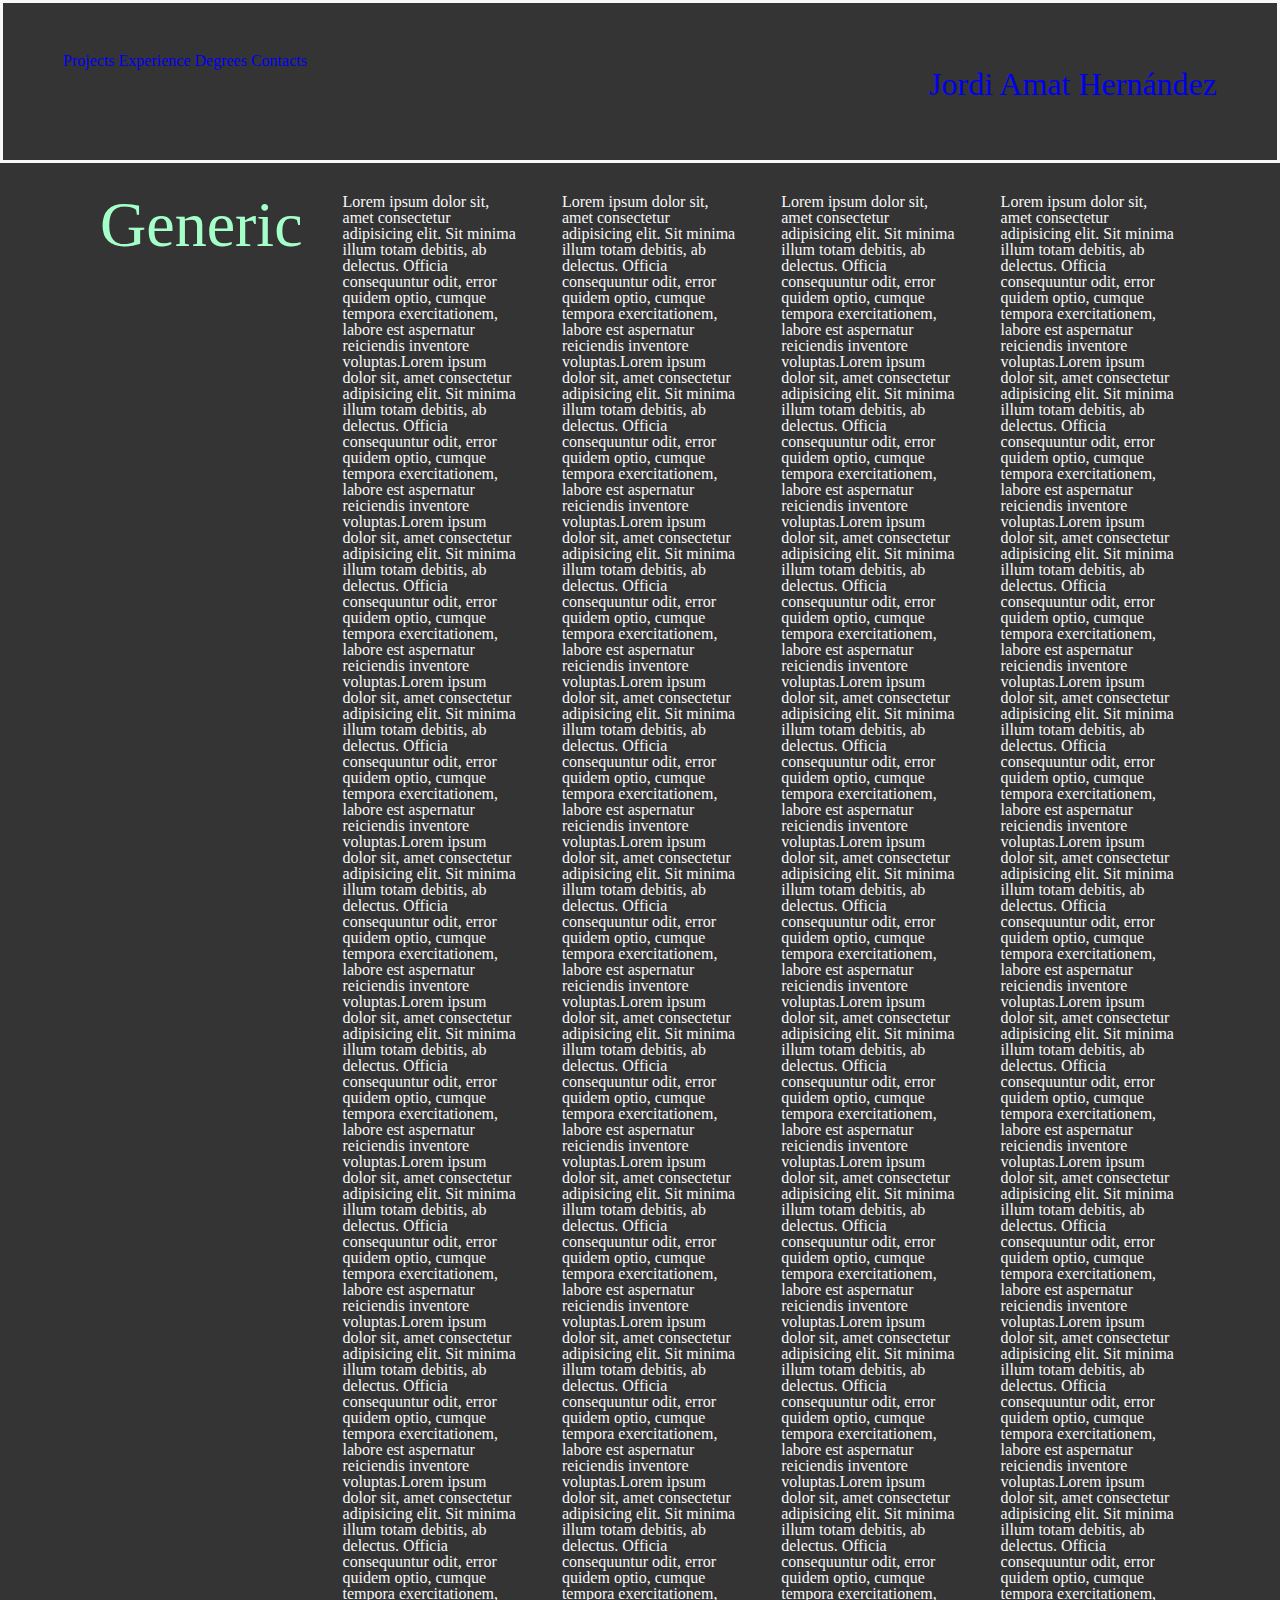
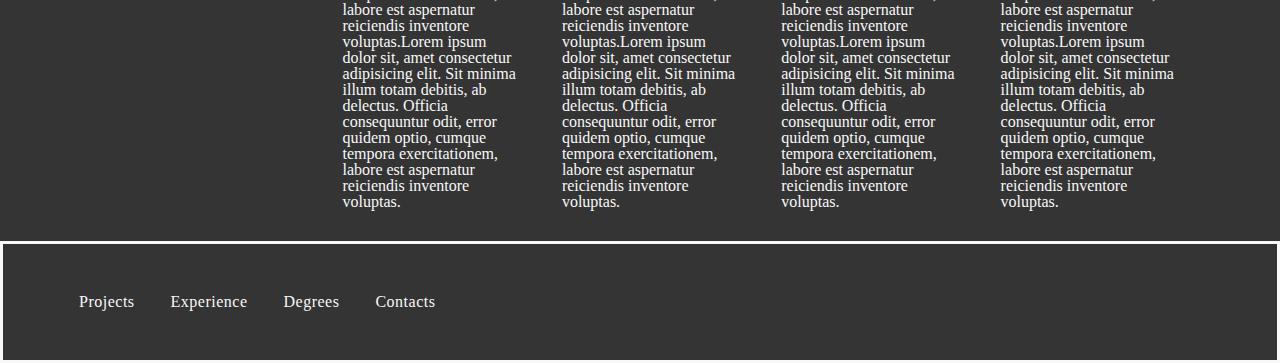
==== Articles.html @ d5c5204f "Repurposed the project to be my CV" ====
<!DOCTYPE html>
<html lang="en">
<head>
  <meta charset="UTF-8">
    <meta http-equiv="X-UA-Compatible" content="IE=edge">
    <title>Generic</title>
    <meta name="viewport" content="width=device-width, initial-scale=1.0">
    <link rel="stylesheet" href ="Format\format.css">
</head>

<body>
  <header>
    <div>
      <a class="white:hover" href=Articles.html>Projects</a>
      <a class="white:hover" href=Articles.html>Experience</a>
      <a class="white:hover" href=Articles.html>Degrees</a>
      <a class="white:hover" href=Articles.html>Contacts</a>
      
    </div>

    <div>
    <h2><a href=index.html>Jordi Amat Hernández</a></h2>
    
    </div>

  </header>

  <main>
    <div><h1>Generic</h1></div>
      <div><p> Lorem ipsum dolor sit, amet consectetur adipisicing elit. Sit minima illum totam debitis, ab delectus. 
          Officia consequuntur odit, error quidem optio, cumque tempora exercitationem, labore est aspernatur 
          reiciendis inventore voluptas.Lorem ipsum dolor sit, amet consectetur adipisicing elit. Sit minima illum totam debitis, ab delectus. 
          Officia consequuntur odit, error quidem optio, cumque tempora exercitationem, labore est aspernatur 
          reiciendis inventore voluptas.Lorem ipsum dolor sit, amet consectetur adipisicing elit. Sit minima illum totam debitis, ab delectus. 
          Officia consequuntur odit, error quidem optio, cumque tempora exercitationem, labore est aspernatur 
          reiciendis inventore voluptas.Lorem ipsum dolor sit, amet consectetur adipisicing elit. Sit minima illum totam debitis, ab delectus. 
          Officia consequuntur odit, error quidem optio, cumque tempora exercitationem, labore est aspernatur 
          reiciendis inventore voluptas.Lorem ipsum dolor sit, amet consectetur adipisicing elit. Sit minima illum totam debitis, ab delectus. 
          Officia consequuntur odit, error quidem optio, cumque tempora exercitationem, labore est aspernatur 
          reiciendis inventore voluptas.Lorem ipsum dolor sit, amet consectetur adipisicing elit. Sit minima illum totam debitis, ab delectus. 
          Officia consequuntur odit, error quidem optio, cumque tempora exercitationem, labore est aspernatur 
          reiciendis inventore voluptas.Lorem ipsum dolor sit, amet consectetur adipisicing elit. Sit minima illum totam debitis, ab delectus. 
          Officia consequuntur odit, error quidem optio, cumque tempora exercitationem, labore est aspernatur 
          reiciendis inventore voluptas.Lorem ipsum dolor sit, amet consectetur adipisicing elit. Sit minima illum totam debitis, ab delectus. 
          Officia consequuntur odit, error quidem optio, cumque tempora exercitationem, labore est aspernatur 
          reiciendis inventore voluptas.Lorem ipsum dolor sit, amet consectetur adipisicing elit. Sit minima illum totam debitis, ab delectus. 
          Officia consequuntur odit, error quidem optio, cumque tempora exercitationem, labore est aspernatur 
          reiciendis inventore voluptas.Lorem ipsum dolor sit, amet consectetur adipisicing elit. Sit minima illum totam debitis, ab delectus. 
          Officia consequuntur odit, error quidem optio, cumque tempora exercitationem, labore est aspernatur 
          reiciendis inventore voluptas.</p></div>
      <div><p> Lorem ipsum dolor sit, amet consectetur adipisicing elit. Sit minima illum totam debitis, ab delectus. 
          Officia consequuntur odit, error quidem optio, cumque tempora exercitationem, labore est aspernatur 
          reiciendis inventore voluptas.Lorem ipsum dolor sit, amet consectetur adipisicing elit. Sit minima illum totam debitis, ab delectus. 
          Officia consequuntur odit, error quidem optio, cumque tempora exercitationem, labore est aspernatur 
          reiciendis inventore voluptas.Lorem ipsum dolor sit, amet consectetur adipisicing elit. Sit minima illum totam debitis, ab delectus. 
          Officia consequuntur odit, error quidem optio, cumque tempora exercitationem, labore est aspernatur 
          reiciendis inventore voluptas.Lorem ipsum dolor sit, amet consectetur adipisicing elit. Sit minima illum totam debitis, ab delectus. 
          Officia consequuntur odit, error quidem optio, cumque tempora exercitationem, labore est aspernatur 
          reiciendis inventore voluptas.Lorem ipsum dolor sit, amet consectetur adipisicing elit. Sit minima illum totam debitis, ab delectus. 
          Officia consequuntur odit, error quidem optio, cumque tempora exercitationem, labore est aspernatur 
          reiciendis inventore voluptas.Lorem ipsum dolor sit, amet consectetur adipisicing elit. Sit minima illum totam debitis, ab delectus. 
          Officia consequuntur odit, error quidem optio, cumque tempora exercitationem, labore est aspernatur 
          reiciendis inventore voluptas.Lorem ipsum dolor sit, amet consectetur adipisicing elit. Sit minima illum totam debitis, ab delectus. 
          Officia consequuntur odit, error quidem optio, cumque tempora exercitationem, labore est aspernatur 
          reiciendis inventore voluptas.Lorem ipsum dolor sit, amet consectetur adipisicing elit. Sit minima illum totam debitis, ab delectus. 
          Officia consequuntur odit, error quidem optio, cumque tempora exercitationem, labore est aspernatur 
          reiciendis inventore voluptas.Lorem ipsum dolor sit, amet consectetur adipisicing elit. Sit minima illum totam debitis, ab delectus. 
          Officia consequuntur odit, error quidem optio, cumque tempora exercitationem, labore est aspernatur 
          reiciendis inventore voluptas.Lorem ipsum dolor sit, amet consectetur adipisicing elit. Sit minima illum totam debitis, ab delectus. 
          Officia consequuntur odit, error quidem optio, cumque tempora exercitationem, labore est aspernatur 
          reiciendis inventore voluptas.</p></div>
      <div><p> Lorem ipsum dolor sit, amet consectetur adipisicing elit. Sit minima illum totam debitis, ab delectus. 
          Officia consequuntur odit, error quidem optio, cumque tempora exercitationem, labore est aspernatur 
          reiciendis inventore voluptas.Lorem ipsum dolor sit, amet consectetur adipisicing elit. Sit minima illum totam debitis, ab delectus. 
          Officia consequuntur odit, error quidem optio, cumque tempora exercitationem, labore est aspernatur 
          reiciendis inventore voluptas.Lorem ipsum dolor sit, amet consectetur adipisicing elit. Sit minima illum totam debitis, ab delectus. 
          Officia consequuntur odit, error quidem optio, cumque tempora exercitationem, labore est aspernatur 
          reiciendis inventore voluptas.Lorem ipsum dolor sit, amet consectetur adipisicing elit. Sit minima illum totam debitis, ab delectus. 
          Officia consequuntur odit, error quidem optio, cumque tempora exercitationem, labore est aspernatur 
          reiciendis inventore voluptas.Lorem ipsum dolor sit, amet consectetur adipisicing elit. Sit minima illum totam debitis, ab delectus. 
          Officia consequuntur odit, error quidem optio, cumque tempora exercitationem, labore est aspernatur 
          reiciendis inventore voluptas.Lorem ipsum dolor sit, amet consectetur adipisicing elit. Sit minima illum totam debitis, ab delectus. 
          Officia consequuntur odit, error quidem optio, cumque tempora exercitationem, labore est aspernatur 
          reiciendis inventore voluptas.Lorem ipsum dolor sit, amet consectetur adipisicing elit. Sit minima illum totam debitis, ab delectus. 
          Officia consequuntur odit, error quidem optio, cumque tempora exercitationem, labore est aspernatur 
          reiciendis inventore voluptas.Lorem ipsum dolor sit, amet consectetur adipisicing elit. Sit minima illum totam debitis, ab delectus. 
          Officia consequuntur odit, error quidem optio, cumque tempora exercitationem, labore est aspernatur 
          reiciendis inventore voluptas.Lorem ipsum dolor sit, amet consectetur adipisicing elit. Sit minima illum totam debitis, ab delectus. 
          Officia consequuntur odit, error quidem optio, cumque tempora exercitationem, labore est aspernatur 
          reiciendis inventore voluptas.Lorem ipsum dolor sit, amet consectetur adipisicing elit. Sit minima illum totam debitis, ab delectus. 
          Officia consequuntur odit, error quidem optio, cumque tempora exercitationem, labore est aspernatur 
          reiciendis inventore voluptas.</p></div>
      <div><p> Lorem ipsum dolor sit, amet consectetur adipisicing elit. Sit minima illum totam debitis, ab delectus. 
          Officia consequuntur odit, error quidem optio, cumque tempora exercitationem, labore est aspernatur 
          reiciendis inventore voluptas.Lorem ipsum dolor sit, amet consectetur adipisicing elit. Sit minima illum totam debitis, ab delectus. 
          Officia consequuntur odit, error quidem optio, cumque tempora exercitationem, labore est aspernatur 
          reiciendis inventore voluptas.Lorem ipsum dolor sit, amet consectetur adipisicing elit. Sit minima illum totam debitis, ab delectus. 
          Officia consequuntur odit, error quidem optio, cumque tempora exercitationem, labore est aspernatur 
          reiciendis inventore voluptas.Lorem ipsum dolor sit, amet consectetur adipisicing elit. Sit minima illum totam debitis, ab delectus. 
          Officia consequuntur odit, error quidem optio, cumque tempora exercitationem, labore est aspernatur 
          reiciendis inventore voluptas.Lorem ipsum dolor sit, amet consectetur adipisicing elit. Sit minima illum totam debitis, ab delectus. 
          Officia consequuntur odit, error quidem optio, cumque tempora exercitationem, labore est aspernatur 
          reiciendis inventore voluptas.Lorem ipsum dolor sit, amet consectetur adipisicing elit. Sit minima illum totam debitis, ab delectus. 
          Officia consequuntur odit, error quidem optio, cumque tempora exercitationem, labore est aspernatur 
          reiciendis inventore voluptas.Lorem ipsum dolor sit, amet consectetur adipisicing elit. Sit minima illum totam debitis, ab delectus. 
          Officia consequuntur odit, error quidem optio, cumque tempora exercitationem, labore est aspernatur 
          reiciendis inventore voluptas.Lorem ipsum dolor sit, amet consectetur adipisicing elit. Sit minima illum totam debitis, ab delectus. 
          Officia consequuntur odit, error quidem optio, cumque tempora exercitationem, labore est aspernatur 
          reiciendis inventore voluptas.Lorem ipsum dolor sit, amet consectetur adipisicing elit. Sit minima illum totam debitis, ab delectus. 
          Officia consequuntur odit, error quidem optio, cumque tempora exercitationem, labore est aspernatur 
          reiciendis inventore voluptas.Lorem ipsum dolor sit, amet consectetur adipisicing elit. Sit minima illum totam debitis, ab delectus. 
          Officia consequuntur odit, error quidem optio, cumque tempora exercitationem, labore est aspernatur 
          reiciendis inventore voluptas.</p></div>
  </main>

  <footer>
    <div>
        <a class="white white:hover" href=Templates\Articles.html>Projects</a>
        <a class="white white:hover" href=Templates\Articles.html>Experience</a>
        <a class="white white:hover" href=Templates\Articles.html>Degrees</a>
        <a class="white white:hover" href=Templates\Articles.html>Contacts</a>  
    </div>
  </footer>
</body>
</html>
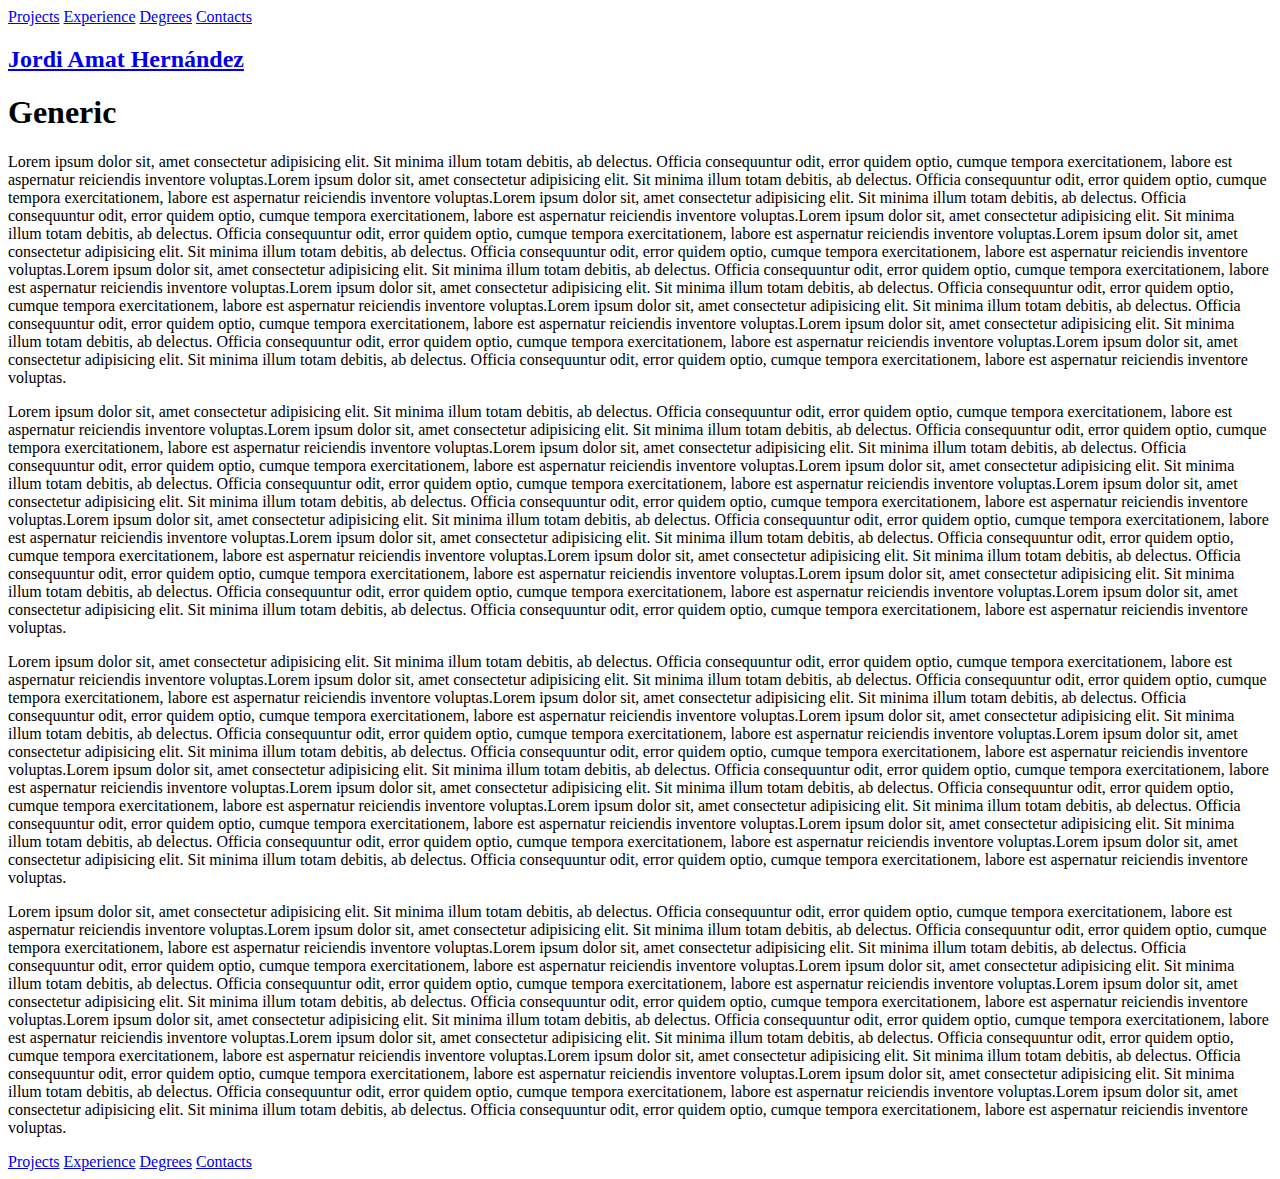
==== commit ac6e5b25: "Update Articles.html" ====
--- a/Articles.html
+++ b/Articles.html
@@ -5,7 +5,7 @@
     <meta http-equiv="X-UA-Compatible" content="IE=edge">
     <title>Generic</title>
     <meta name="viewport" content="width=device-width, initial-scale=1.0">
-    <link rel="stylesheet" href ="Format\format.css">
+    <link rel="stylesheet" href ="*\Format\format.css">
 </head>
 
 <body>
@@ -122,4 +122,4 @@
     </div>
   </footer>
 </body>
-</html>+</html>
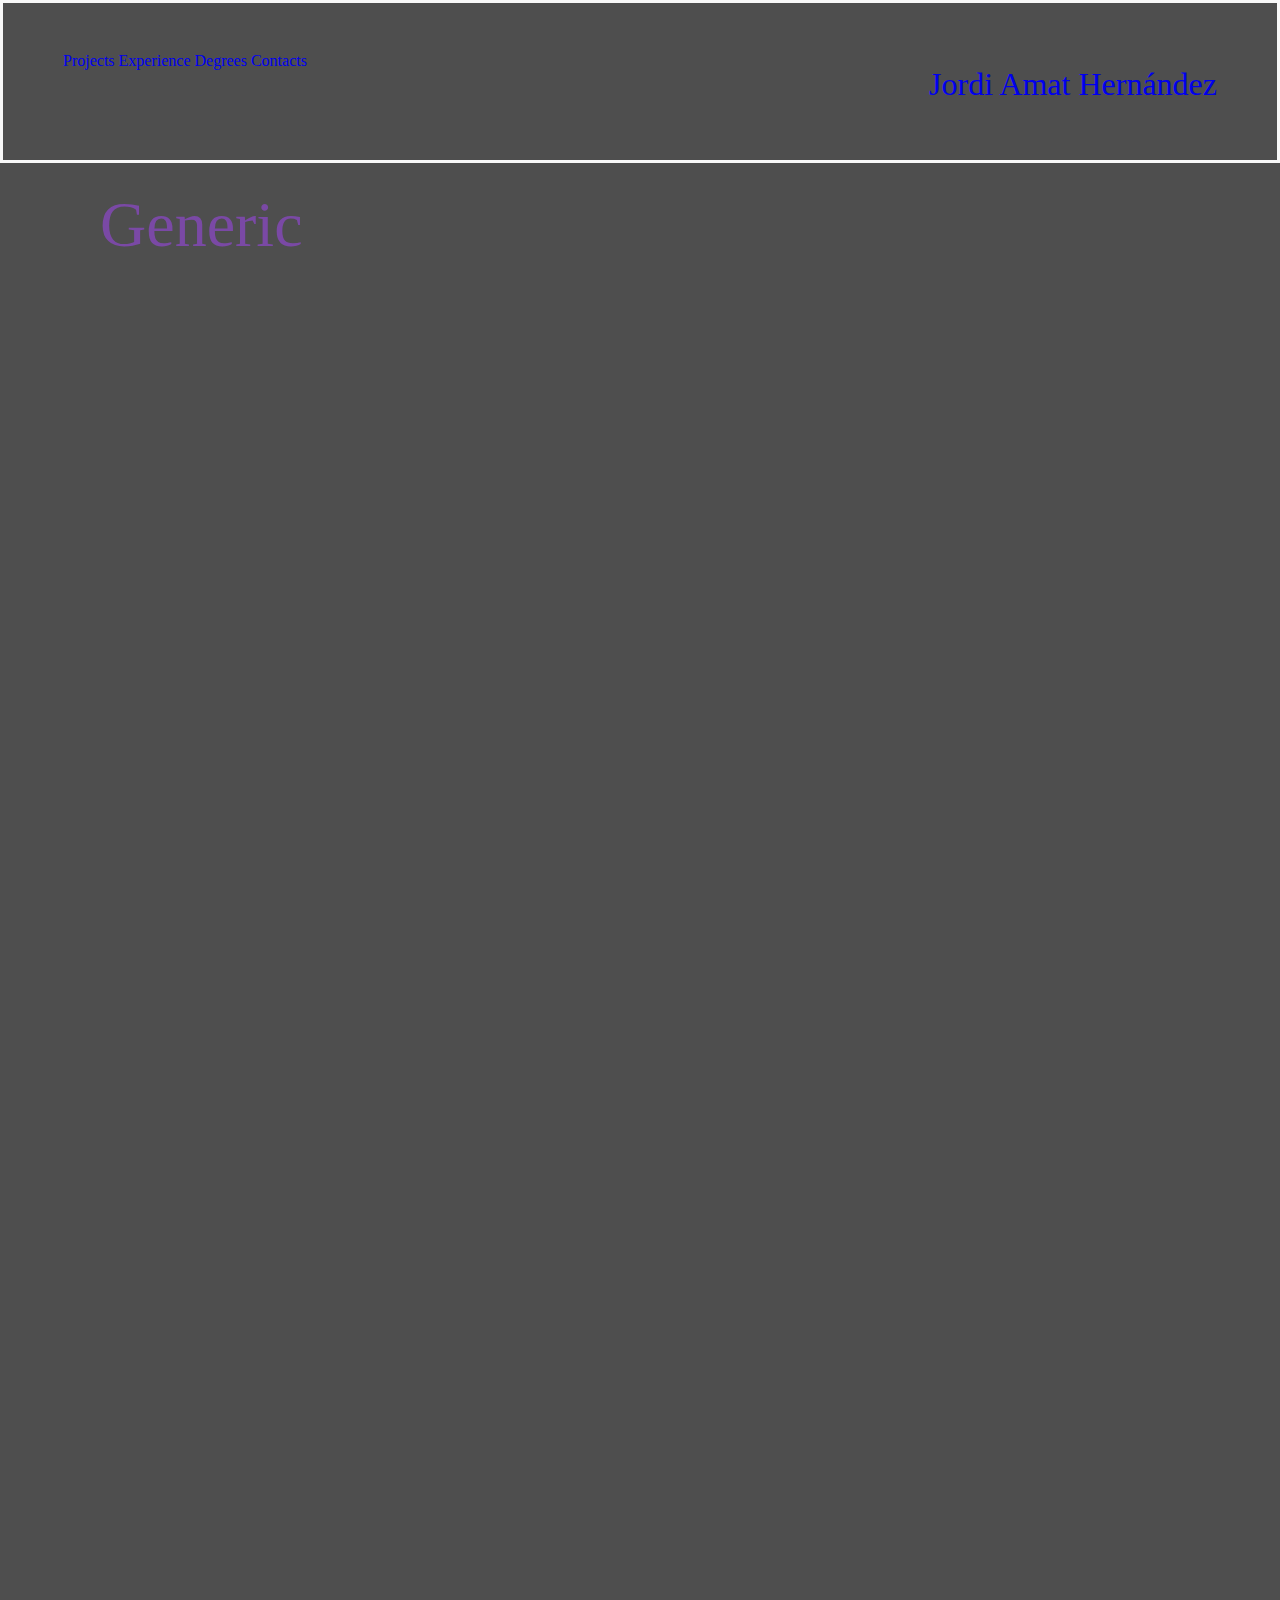
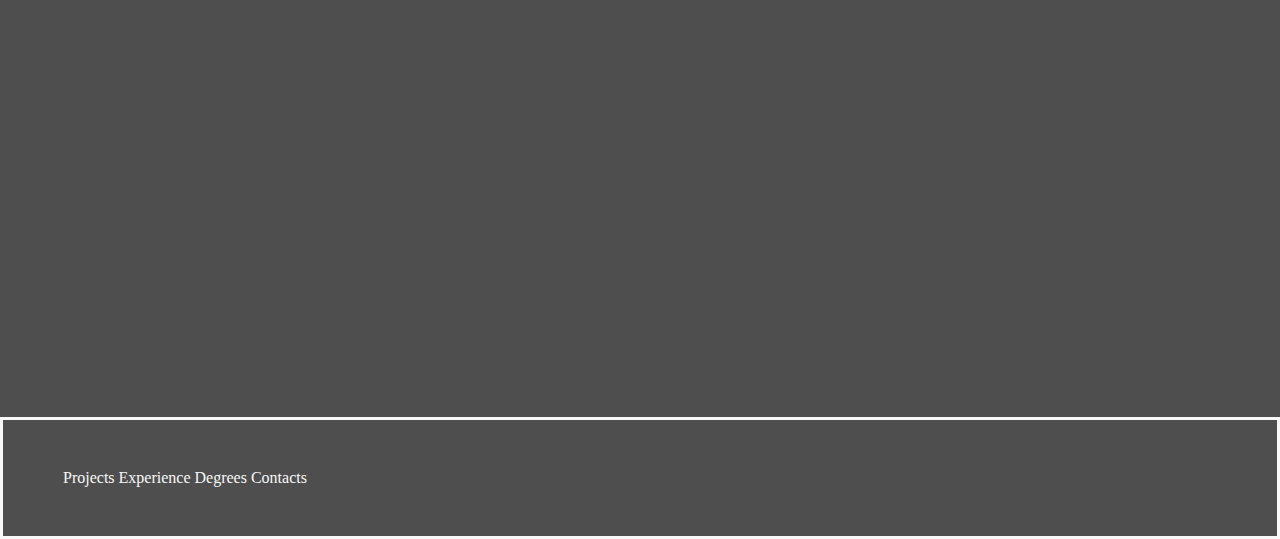
==== commit 867bf468: "Update Articles.html" ====
--- a/Articles.html
+++ b/Articles.html
@@ -5,7 +5,7 @@
     <meta http-equiv="X-UA-Compatible" content="IE=edge">
     <title>Generic</title>
     <meta name="viewport" content="width=device-width, initial-scale=1.0">
-    <link rel="stylesheet" href ="*\Format\format.css">
+    <link rel="stylesheet" href ="Format\format.css">
 </head>
 
 <body>
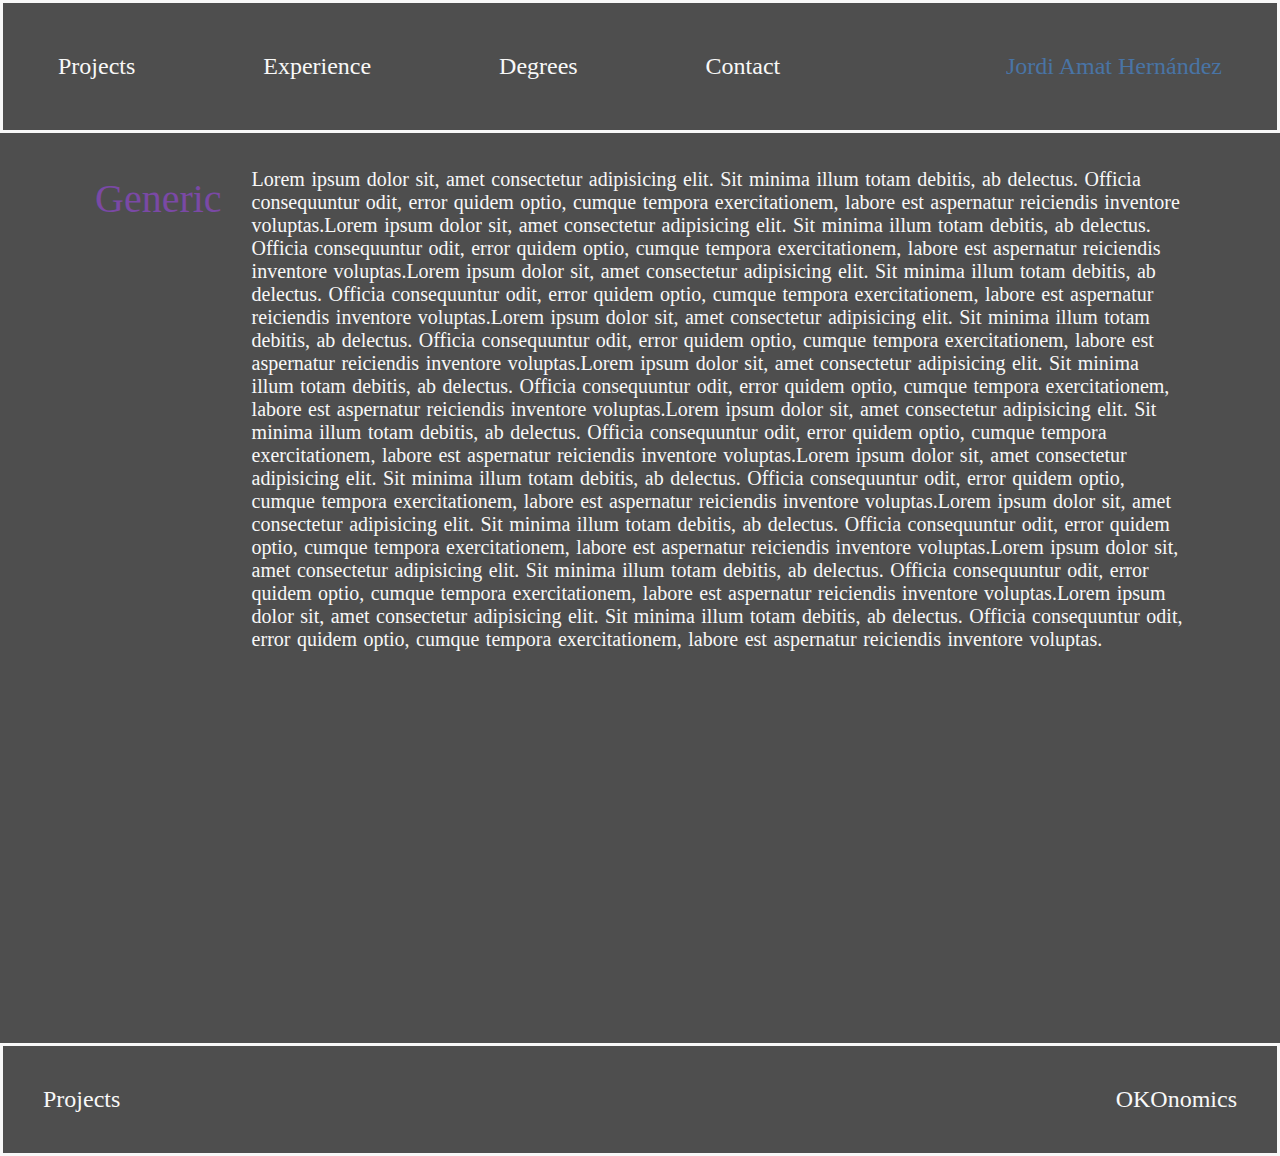
==== commit 61a341f5: "Fixed the issues generated from the last commit, where index did not fully sync up." ====
--- a/Articles.html
+++ b/Articles.html
@@ -10,18 +10,45 @@
 
 <body>
   <header>
-    <div>
-      <a class="white:hover" href=Articles.html>Projects</a>
-      <a class="white:hover" href=Articles.html>Experience</a>
-      <a class="white:hover" href=Articles.html>Degrees</a>
-      <a class="white:hover" href=Articles.html>Contacts</a>
-      
+    
+    <div><a class="white white:hover" href=Articles.html>Projects</a></div>
+      <div class="dropdown">
+        <a class="white white:hover">Experience</a>
+        <div class="dropdown-content">
+          <p class="highlight"> Abogalia</p>
+          <p> (2019-2023)</p>
+          <p class="highlight"> Clinica Rahhal</p>
+          <p> (2024-Current)</p>
+        </div>        
+      </div>
+
+      <div class="dropdown">
+        <a class="white white:hover">Degrees</a>
+
+        <div class="dropdown-content">
+          <p class="highlight">Multiplataform App Development</p>
+          <p>Centro CEU San Pablo ISEP</p>
+          <p>(2023-2024)</p>
+          <p class="highlight">IGCSE</p>
+          <p>Centro Caxton College</p>
+          <p>(2017-2019)</p>
+        </div>
+      </div>
+      <div class="dropdown">
+        <a class="white white:hover">Contact</a>
+
+        <div class="dropdown-content">
+
+          <p class="highlight">Mail</p>
+          <a>jordi.amat@outlook.com</a>
+          <p class="highlight">Phone</p>
+          <a>+34 644 957 438</a>
+          <a class="highlight">Linkeding</a>
+                  
+        </div>
     </div>
-
-    <div>
-    <h2><a href=index.html>Jordi Amat Hernández</a></h2>
-    
-    </div>
+    <br>
+    <div><a class="highlight" href=index.html>Jordi Amat Hernández</a></div>
 
   </header>
 
@@ -48,78 +75,11 @@
           reiciendis inventore voluptas.Lorem ipsum dolor sit, amet consectetur adipisicing elit. Sit minima illum totam debitis, ab delectus. 
           Officia consequuntur odit, error quidem optio, cumque tempora exercitationem, labore est aspernatur 
           reiciendis inventore voluptas.</p></div>
-      <div><p> Lorem ipsum dolor sit, amet consectetur adipisicing elit. Sit minima illum totam debitis, ab delectus. 
-          Officia consequuntur odit, error quidem optio, cumque tempora exercitationem, labore est aspernatur 
-          reiciendis inventore voluptas.Lorem ipsum dolor sit, amet consectetur adipisicing elit. Sit minima illum totam debitis, ab delectus. 
-          Officia consequuntur odit, error quidem optio, cumque tempora exercitationem, labore est aspernatur 
-          reiciendis inventore voluptas.Lorem ipsum dolor sit, amet consectetur adipisicing elit. Sit minima illum totam debitis, ab delectus. 
-          Officia consequuntur odit, error quidem optio, cumque tempora exercitationem, labore est aspernatur 
-          reiciendis inventore voluptas.Lorem ipsum dolor sit, amet consectetur adipisicing elit. Sit minima illum totam debitis, ab delectus. 
-          Officia consequuntur odit, error quidem optio, cumque tempora exercitationem, labore est aspernatur 
-          reiciendis inventore voluptas.Lorem ipsum dolor sit, amet consectetur adipisicing elit. Sit minima illum totam debitis, ab delectus. 
-          Officia consequuntur odit, error quidem optio, cumque tempora exercitationem, labore est aspernatur 
-          reiciendis inventore voluptas.Lorem ipsum dolor sit, amet consectetur adipisicing elit. Sit minima illum totam debitis, ab delectus. 
-          Officia consequuntur odit, error quidem optio, cumque tempora exercitationem, labore est aspernatur 
-          reiciendis inventore voluptas.Lorem ipsum dolor sit, amet consectetur adipisicing elit. Sit minima illum totam debitis, ab delectus. 
-          Officia consequuntur odit, error quidem optio, cumque tempora exercitationem, labore est aspernatur 
-          reiciendis inventore voluptas.Lorem ipsum dolor sit, amet consectetur adipisicing elit. Sit minima illum totam debitis, ab delectus. 
-          Officia consequuntur odit, error quidem optio, cumque tempora exercitationem, labore est aspernatur 
-          reiciendis inventore voluptas.Lorem ipsum dolor sit, amet consectetur adipisicing elit. Sit minima illum totam debitis, ab delectus. 
-          Officia consequuntur odit, error quidem optio, cumque tempora exercitationem, labore est aspernatur 
-          reiciendis inventore voluptas.Lorem ipsum dolor sit, amet consectetur adipisicing elit. Sit minima illum totam debitis, ab delectus. 
-          Officia consequuntur odit, error quidem optio, cumque tempora exercitationem, labore est aspernatur 
-          reiciendis inventore voluptas.</p></div>
-      <div><p> Lorem ipsum dolor sit, amet consectetur adipisicing elit. Sit minima illum totam debitis, ab delectus. 
-          Officia consequuntur odit, error quidem optio, cumque tempora exercitationem, labore est aspernatur 
-          reiciendis inventore voluptas.Lorem ipsum dolor sit, amet consectetur adipisicing elit. Sit minima illum totam debitis, ab delectus. 
-          Officia consequuntur odit, error quidem optio, cumque tempora exercitationem, labore est aspernatur 
-          reiciendis inventore voluptas.Lorem ipsum dolor sit, amet consectetur adipisicing elit. Sit minima illum totam debitis, ab delectus. 
-          Officia consequuntur odit, error quidem optio, cumque tempora exercitationem, labore est aspernatur 
-          reiciendis inventore voluptas.Lorem ipsum dolor sit, amet consectetur adipisicing elit. Sit minima illum totam debitis, ab delectus. 
-          Officia consequuntur odit, error quidem optio, cumque tempora exercitationem, labore est aspernatur 
-          reiciendis inventore voluptas.Lorem ipsum dolor sit, amet consectetur adipisicing elit. Sit minima illum totam debitis, ab delectus. 
-          Officia consequuntur odit, error quidem optio, cumque tempora exercitationem, labore est aspernatur 
-          reiciendis inventore voluptas.Lorem ipsum dolor sit, amet consectetur adipisicing elit. Sit minima illum totam debitis, ab delectus. 
-          Officia consequuntur odit, error quidem optio, cumque tempora exercitationem, labore est aspernatur 
-          reiciendis inventore voluptas.Lorem ipsum dolor sit, amet consectetur adipisicing elit. Sit minima illum totam debitis, ab delectus. 
-          Officia consequuntur odit, error quidem optio, cumque tempora exercitationem, labore est aspernatur 
-          reiciendis inventore voluptas.Lorem ipsum dolor sit, amet consectetur adipisicing elit. Sit minima illum totam debitis, ab delectus. 
-          Officia consequuntur odit, error quidem optio, cumque tempora exercitationem, labore est aspernatur 
-          reiciendis inventore voluptas.Lorem ipsum dolor sit, amet consectetur adipisicing elit. Sit minima illum totam debitis, ab delectus. 
-          Officia consequuntur odit, error quidem optio, cumque tempora exercitationem, labore est aspernatur 
-          reiciendis inventore voluptas.Lorem ipsum dolor sit, amet consectetur adipisicing elit. Sit minima illum totam debitis, ab delectus. 
-          Officia consequuntur odit, error quidem optio, cumque tempora exercitationem, labore est aspernatur 
-          reiciendis inventore voluptas.</p></div>
-      <div><p> Lorem ipsum dolor sit, amet consectetur adipisicing elit. Sit minima illum totam debitis, ab delectus. 
-          Officia consequuntur odit, error quidem optio, cumque tempora exercitationem, labore est aspernatur 
-          reiciendis inventore voluptas.Lorem ipsum dolor sit, amet consectetur adipisicing elit. Sit minima illum totam debitis, ab delectus. 
-          Officia consequuntur odit, error quidem optio, cumque tempora exercitationem, labore est aspernatur 
-          reiciendis inventore voluptas.Lorem ipsum dolor sit, amet consectetur adipisicing elit. Sit minima illum totam debitis, ab delectus. 
-          Officia consequuntur odit, error quidem optio, cumque tempora exercitationem, labore est aspernatur 
-          reiciendis inventore voluptas.Lorem ipsum dolor sit, amet consectetur adipisicing elit. Sit minima illum totam debitis, ab delectus. 
-          Officia consequuntur odit, error quidem optio, cumque tempora exercitationem, labore est aspernatur 
-          reiciendis inventore voluptas.Lorem ipsum dolor sit, amet consectetur adipisicing elit. Sit minima illum totam debitis, ab delectus. 
-          Officia consequuntur odit, error quidem optio, cumque tempora exercitationem, labore est aspernatur 
-          reiciendis inventore voluptas.Lorem ipsum dolor sit, amet consectetur adipisicing elit. Sit minima illum totam debitis, ab delectus. 
-          Officia consequuntur odit, error quidem optio, cumque tempora exercitationem, labore est aspernatur 
-          reiciendis inventore voluptas.Lorem ipsum dolor sit, amet consectetur adipisicing elit. Sit minima illum totam debitis, ab delectus. 
-          Officia consequuntur odit, error quidem optio, cumque tempora exercitationem, labore est aspernatur 
-          reiciendis inventore voluptas.Lorem ipsum dolor sit, amet consectetur adipisicing elit. Sit minima illum totam debitis, ab delectus. 
-          Officia consequuntur odit, error quidem optio, cumque tempora exercitationem, labore est aspernatur 
-          reiciendis inventore voluptas.Lorem ipsum dolor sit, amet consectetur adipisicing elit. Sit minima illum totam debitis, ab delectus. 
-          Officia consequuntur odit, error quidem optio, cumque tempora exercitationem, labore est aspernatur 
-          reiciendis inventore voluptas.Lorem ipsum dolor sit, amet consectetur adipisicing elit. Sit minima illum totam debitis, ab delectus. 
-          Officia consequuntur odit, error quidem optio, cumque tempora exercitationem, labore est aspernatur 
-          reiciendis inventore voluptas.</p></div>
   </main>
 
   <footer>
-    <div>
-        <a class="white white:hover" href=Templates\Articles.html>Projects</a>
-        <a class="white white:hover" href=Templates\Articles.html>Experience</a>
-        <a class="white white:hover" href=Templates\Articles.html>Degrees</a>
-        <a class="white white:hover" href=Templates\Articles.html>Contacts</a>  
-    </div>
-  </footer>
+    <a class="white white:hover" href=Articles.html>Projects</a>
+    <a class="white white:hover" href=https://okonomics.github.io>OKOnomics</a>
+</footer>
 </body>
 </html>
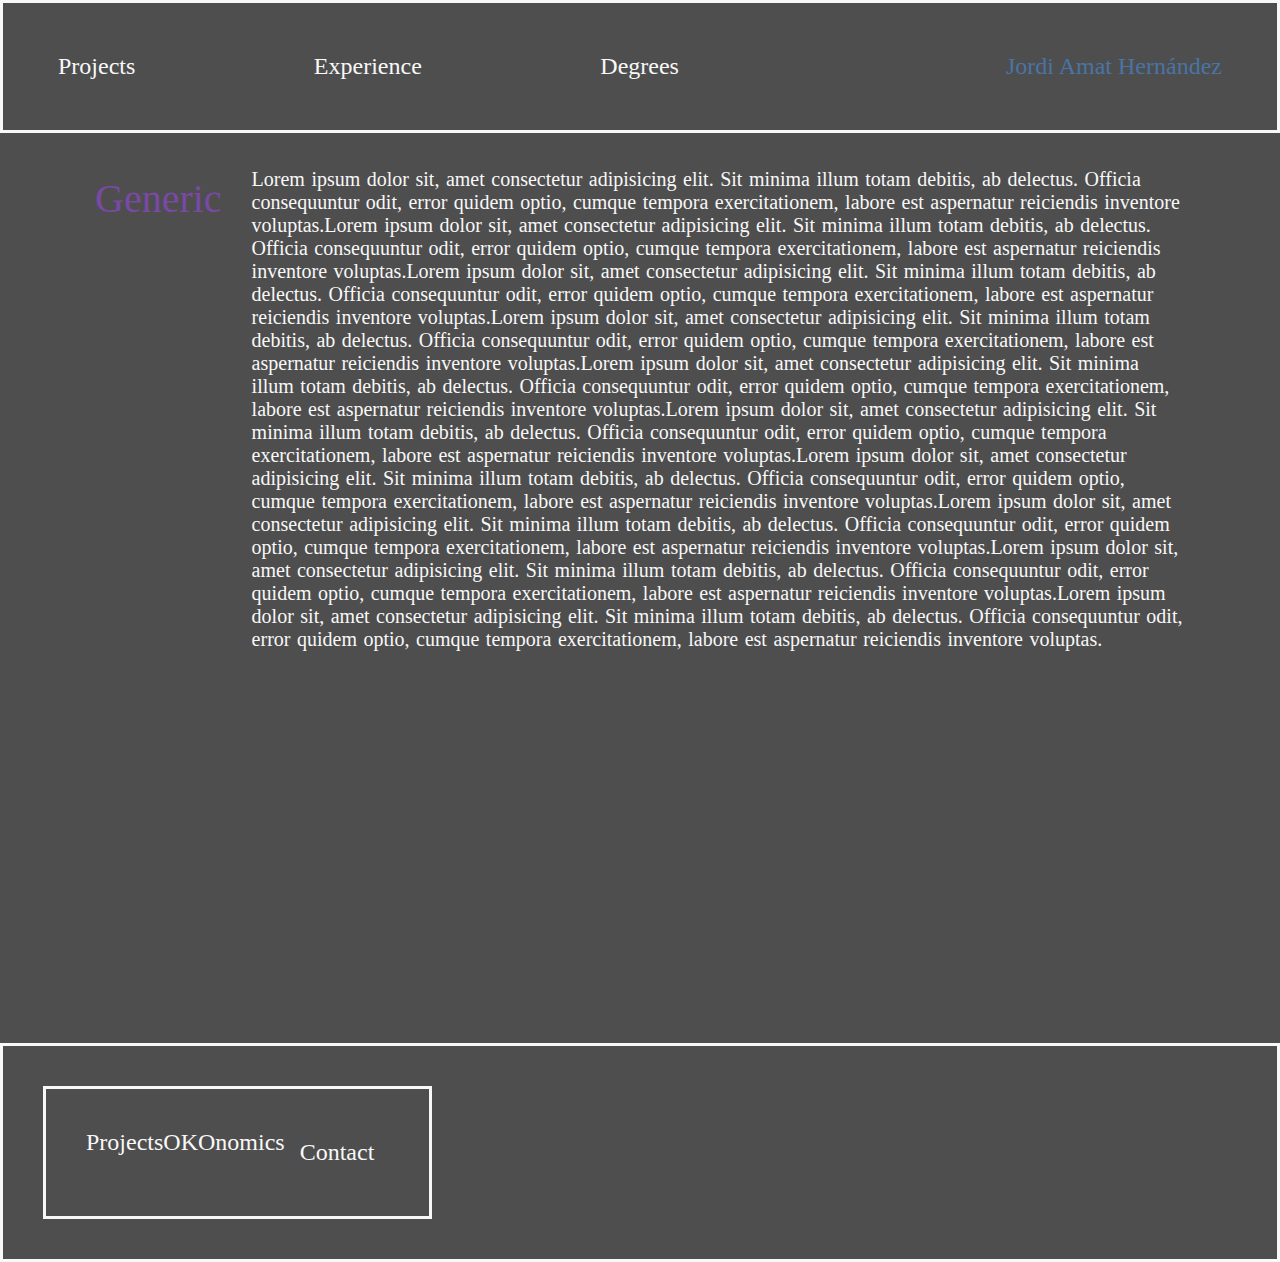
==== commit 30570354: "Standarised header/footer" ====
--- a/Articles.html
+++ b/Articles.html
@@ -16,9 +16,9 @@
         <a class="white white:hover">Experience</a>
         <div class="dropdown-content">
           <p class="highlight"> Abogalia</p>
-          <p> (2019-2023)</p>
+          <p class= "small"> (2019-2023)</p>
           <p class="highlight"> Clinica Rahhal</p>
-          <p> (2024-Current)</p>
+          <p class="small"> (2024-Current)</p>
         </div>        
       </div>
 
@@ -34,24 +34,10 @@
           <p>(2017-2019)</p>
         </div>
       </div>
-      <div class="dropdown">
-        <a class="white white:hover">Contact</a>
-
-        <div class="dropdown-content">
-
-          <p class="highlight">Mail</p>
-          <a>jordi.amat@outlook.com</a>
-          <p class="highlight">Phone</p>
-          <a>+34 644 957 438</a>
-          <a class="highlight">Linkeding</a>
-                  
-        </div>
-    </div>
     <br>
     <div><a class="highlight" href=index.html>Jordi Amat Hernández</a></div>
 
   </header>
-
   <main>
     <div><h1>Generic</h1></div>
       <div><p> Lorem ipsum dolor sit, amet consectetur adipisicing elit. Sit minima illum totam debitis, ab delectus. 
@@ -78,8 +64,18 @@
   </main>
 
   <footer>
-    <a class="white white:hover" href=Articles.html>Projects</a>
-    <a class="white white:hover" href=https://okonomics.github.io>OKOnomics</a>
+<footer>
+      <a class="white white:hover" href=Articles.html>Projects</a>
+      <a class="white white:hover" href=https://okonomics.github.io>OKOnomics</a>
+      <div class="dropdown">
+        <a class="white white:hover">Contact</a>
+        <div class="dropdown-content">
+          <p>jordi.amat@outlook.com</p>
+          <p> +34 644 675 438</p>
+          <p>Linkedin</p>        
+        </div>
+      </div>
+</footer>
 </footer>
 </body>
 </html>
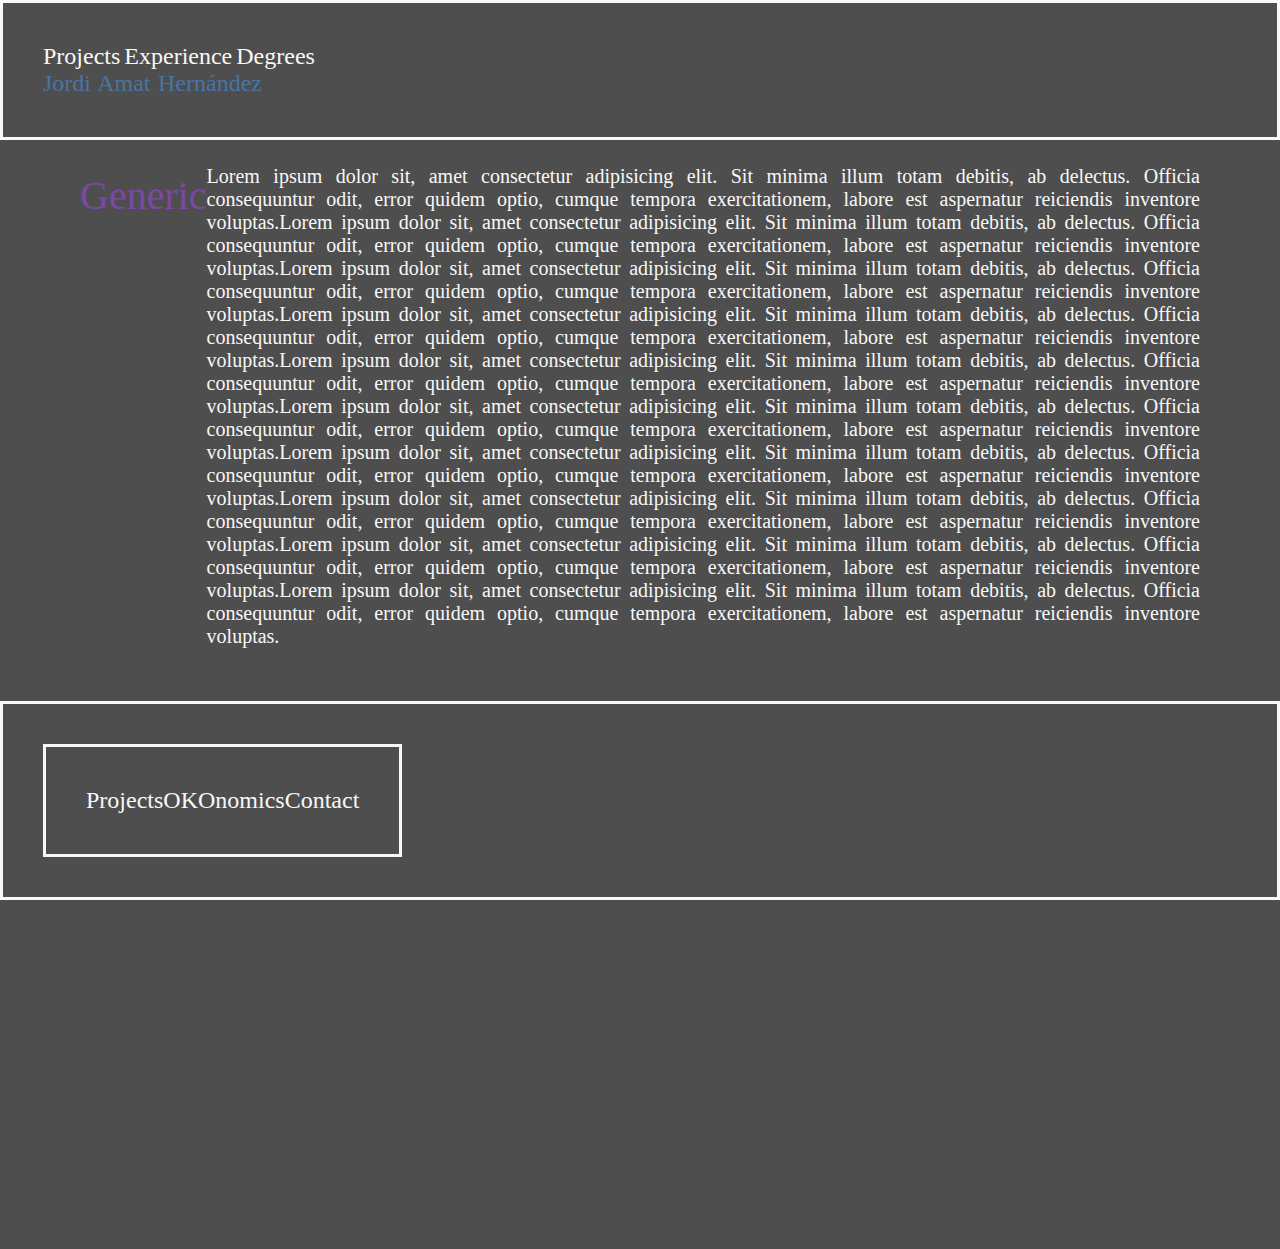
==== commit ff959ae2: "Worked on the header/footer" ====
--- a/Articles.html
+++ b/Articles.html
@@ -11,20 +11,20 @@
 <body>
   <header>
     
-    <div><a class="white white:hover" href=Articles.html>Projects</a></div>
-      <div class="dropdown">
-        <a class="white white:hover">Experience</a>
+    <div>
+      
+      <a class="white white:hover" href=Articles.html>Projects</a>
+      
+        <a class="dropdown">Experience</a>
         <div class="dropdown-content">
           <p class="highlight"> Abogalia</p>
           <p class= "small"> (2019-2023)</p>
           <p class="highlight"> Clinica Rahhal</p>
           <p class="small"> (2024-Current)</p>
-        </div>        
-      </div>
-
+        </div> 
+      
       <div class="dropdown">
         <a class="white white:hover">Degrees</a>
-
         <div class="dropdown-content">
           <p class="highlight">Multiplataform App Development</p>
           <p>Centro CEU San Pablo ISEP</p>
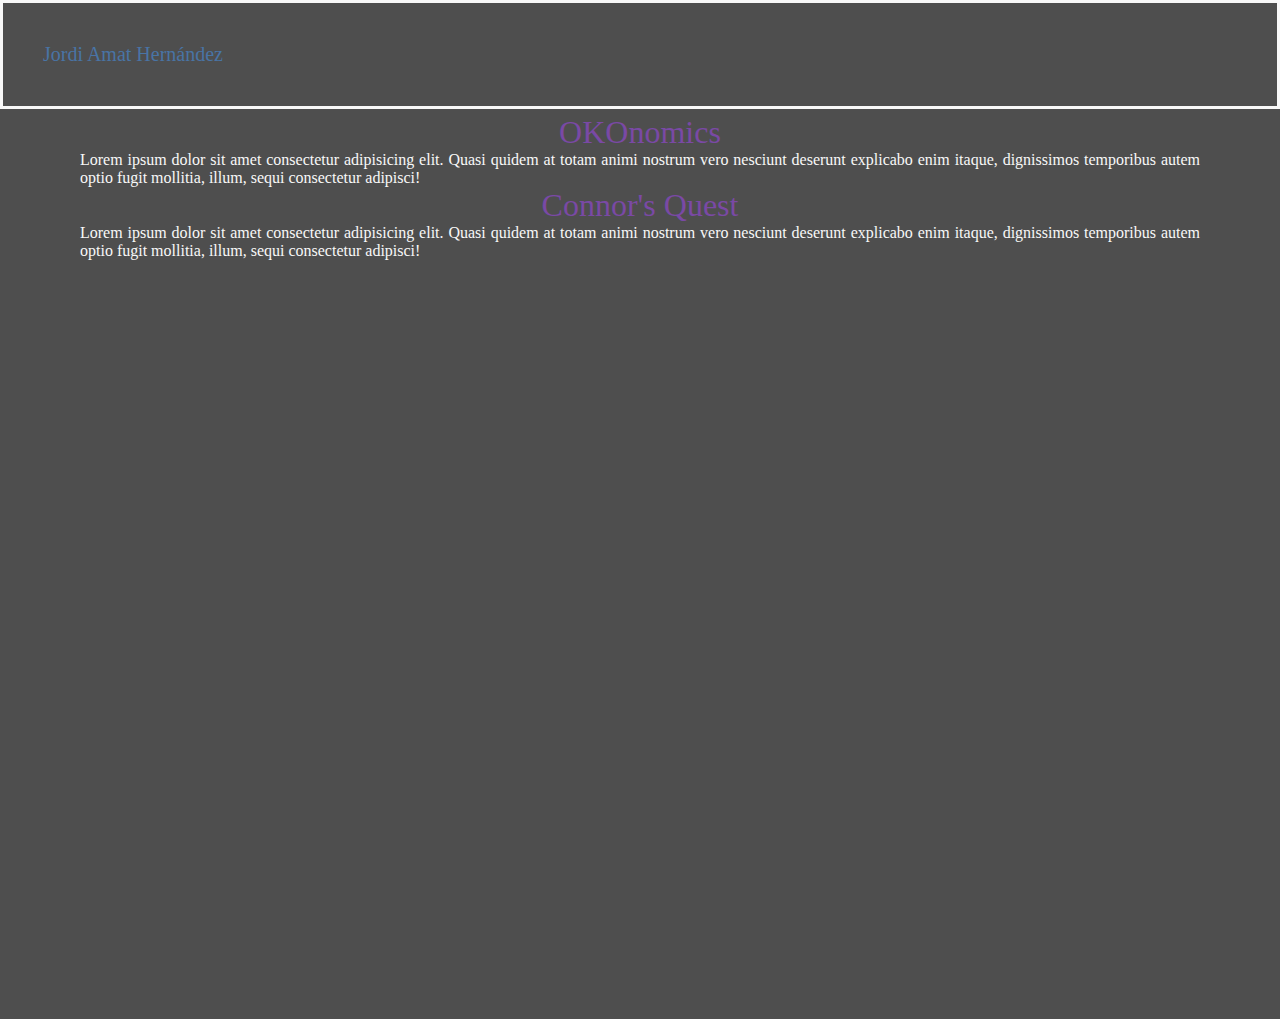
==== commit 3dba692d: "Fixed issues related to menus and header and footer stylings" ====
--- a/Articles.html
+++ b/Articles.html
@@ -3,79 +3,32 @@
 <head>
   <meta charset="UTF-8">
     <meta http-equiv="X-UA-Compatible" content="IE=edge">
-    <title>Generic</title>
+    <title>Projects</title>
     <meta name="viewport" content="width=device-width, initial-scale=1.0">
     <link rel="stylesheet" href ="Format\format.css">
 </head>
 
 <body>
+  
   <header>
-    
-    <div>
-      
-      <a class="white white:hover" href=Articles.html>Projects</a>
-      
-        <a class="dropdown">Experience</a>
-        <div class="dropdown-content">
-          <p class="highlight"> Abogalia</p>
-          <p class= "small"> (2019-2023)</p>
-          <p class="highlight"> Clinica Rahhal</p>
-          <p class="small"> (2024-Current)</p>
-        </div> 
-      
-      <div class="dropdown">
-        <a class="white white:hover">Degrees</a>
-        <div class="dropdown-content">
-          <p class="highlight">Multiplataform App Development</p>
-          <p>Centro CEU San Pablo ISEP</p>
-          <p>(2023-2024)</p>
-          <p class="highlight">IGCSE</p>
-          <p>Centro Caxton College</p>
-          <p>(2017-2019)</p>
-        </div>
-      </div>
-    <br>
-    <div><a class="highlight" href=index.html>Jordi Amat Hernández</a></div>
-
+    <a class="highlight" href=index.html>Jordi Amat Hernández </a>
   </header>
   <main>
-    <div><h1>Generic</h1></div>
-      <div><p> Lorem ipsum dolor sit, amet consectetur adipisicing elit. Sit minima illum totam debitis, ab delectus. 
-          Officia consequuntur odit, error quidem optio, cumque tempora exercitationem, labore est aspernatur 
-          reiciendis inventore voluptas.Lorem ipsum dolor sit, amet consectetur adipisicing elit. Sit minima illum totam debitis, ab delectus. 
-          Officia consequuntur odit, error quidem optio, cumque tempora exercitationem, labore est aspernatur 
-          reiciendis inventore voluptas.Lorem ipsum dolor sit, amet consectetur adipisicing elit. Sit minima illum totam debitis, ab delectus. 
-          Officia consequuntur odit, error quidem optio, cumque tempora exercitationem, labore est aspernatur 
-          reiciendis inventore voluptas.Lorem ipsum dolor sit, amet consectetur adipisicing elit. Sit minima illum totam debitis, ab delectus. 
-          Officia consequuntur odit, error quidem optio, cumque tempora exercitationem, labore est aspernatur 
-          reiciendis inventore voluptas.Lorem ipsum dolor sit, amet consectetur adipisicing elit. Sit minima illum totam debitis, ab delectus. 
-          Officia consequuntur odit, error quidem optio, cumque tempora exercitationem, labore est aspernatur 
-          reiciendis inventore voluptas.Lorem ipsum dolor sit, amet consectetur adipisicing elit. Sit minima illum totam debitis, ab delectus. 
-          Officia consequuntur odit, error quidem optio, cumque tempora exercitationem, labore est aspernatur 
-          reiciendis inventore voluptas.Lorem ipsum dolor sit, amet consectetur adipisicing elit. Sit minima illum totam debitis, ab delectus. 
-          Officia consequuntur odit, error quidem optio, cumque tempora exercitationem, labore est aspernatur 
-          reiciendis inventore voluptas.Lorem ipsum dolor sit, amet consectetur adipisicing elit. Sit minima illum totam debitis, ab delectus. 
-          Officia consequuntur odit, error quidem optio, cumque tempora exercitationem, labore est aspernatur 
-          reiciendis inventore voluptas.Lorem ipsum dolor sit, amet consectetur adipisicing elit. Sit minima illum totam debitis, ab delectus. 
-          Officia consequuntur odit, error quidem optio, cumque tempora exercitationem, labore est aspernatur 
-          reiciendis inventore voluptas.Lorem ipsum dolor sit, amet consectetur adipisicing elit. Sit minima illum totam debitis, ab delectus. 
-          Officia consequuntur odit, error quidem optio, cumque tempora exercitationem, labore est aspernatur 
-          reiciendis inventore voluptas.</p></div>
-  </main>
+    <div></div>
+  <div>
+    <a href=https://okonomics.github.io><h1>OKOnomics</h1></a>
+    <p>Lorem ipsum dolor sit amet consectetur adipisicing elit. Quasi 
+      quidem at totam animi nostrum vero nesciunt deserunt explicabo 
+      enim itaque, dignissimos temporibus autem optio fugit mollitia, 
+      illum, sequi consectetur adipisci!</p>
 
-  <footer>
-<footer>
-      <a class="white white:hover" href=Articles.html>Projects</a>
-      <a class="white white:hover" href=https://okonomics.github.io>OKOnomics</a>
-      <div class="dropdown">
-        <a class="white white:hover">Contact</a>
-        <div class="dropdown-content">
-          <p>jordi.amat@outlook.com</p>
-          <p> +34 644 675 438</p>
-          <p>Linkedin</p>        
-        </div>
-      </div>
-</footer>
-</footer>
+    <a href=https://www.youtube.com/@TheConnorsQuest><h1>Connor's Quest</h1></a>
+    <p>Lorem ipsum dolor sit amet consectetur adipisicing elit. Quasi 
+      quidem at totam animi nostrum vero nesciunt deserunt explicabo 
+      enim itaque, dignissimos temporibus autem optio fugit mollitia, 
+      illum, sequi consectetur adipisci!</p>
+    </div>
+    </main>
+
 </body>
 </html>
